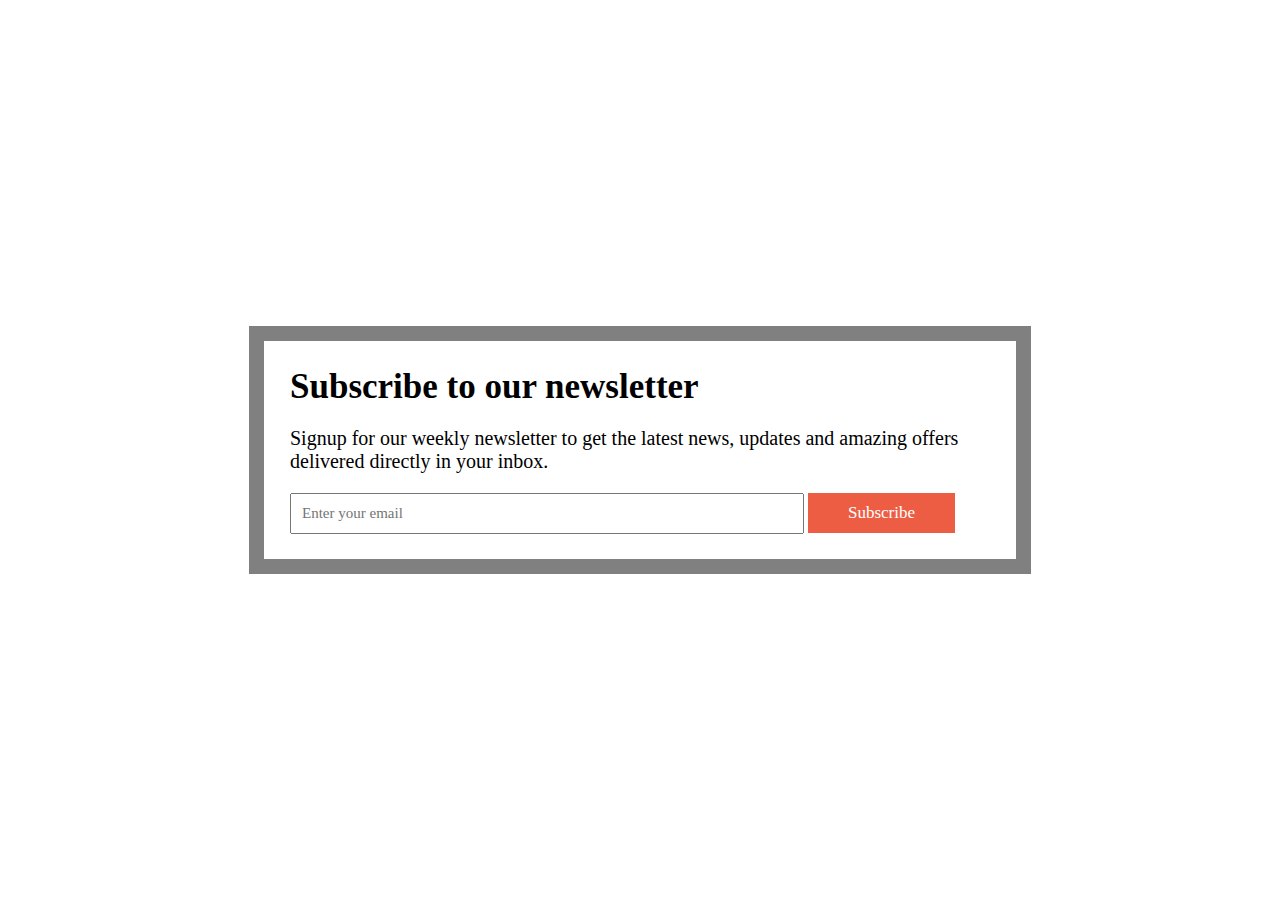
==== Task 2/Index.html @ b058a0ba "Initial commit" ====
<!DOCTYPE html>
<html lang="en">

<head>
    <meta charset="UTF-8">
    <meta http-equiv="X-UA-Compatible" content="IE=edge">
    <meta name="viewport" content="width=device-width, initial-scale=1.0">
    <title>Task 2 Subscribe to our newsletter </title>
    <link rel="stylesheet" href="style.css">
</head>

<body>
    <section>
        <form action="">
            <h1>Subscribe to our newsletter</h1>
            <p>Signup for our weekly newsletter to get the latest news, updates and amazing offers delivered directly in
                your inbox.</p>
            <div class="hero">
                <input type="email" name="email" placeholder="Enter your email">
                <button class="btn">Subscribe</button>
            </div>
        </form>
    </section>
</body>

</html>
---- Task 2/style.css ----
/* @import url('https://fonts.googleapis.com/css2?family=Aboreto&family=Lato:wght@400;700&family=Ubuntu:wght@400;700&family=Unbounded:wght@300&display=swap'); */
*{
    margin: 0;
    padding: 0;
    font-family: 'Aboreto', cursive;
    font-family: 'Lato', sans-serif;
    font-family: 'Rubik', sans-serif;
    font-family: 'Ubuntu', sans-serif;
    font-family: 'Unbounded', cursive;
  
}
section{
    width: 100%;
    height: 100vh;
    background-color: #fff;
    display: flex;
    align-items: center;
    justify-content: center;  

}
form{
    background-color: #fff;
    display: flex;
    flex-direction: column;
    padding: 2vw 2vw;
    width: 90%;
    max-width: 700px;
    background-color: 10px;
    border: 15px solid grey;
}
h1{
    font-size: 35px;
    padding-bottom: 20px;
}
p{
    font-size: 20px;
    padding-bottom: 20px;
}
input{
    padding: 10px;
    width: 70%;
    font-size: 15px;
}
.btn{
    background-color: rgb(237, 93, 68);
    padding: 10px 40px;
    color: white;
    cursor: pointer;
    font-size: 17px;
    border: none;
    
}
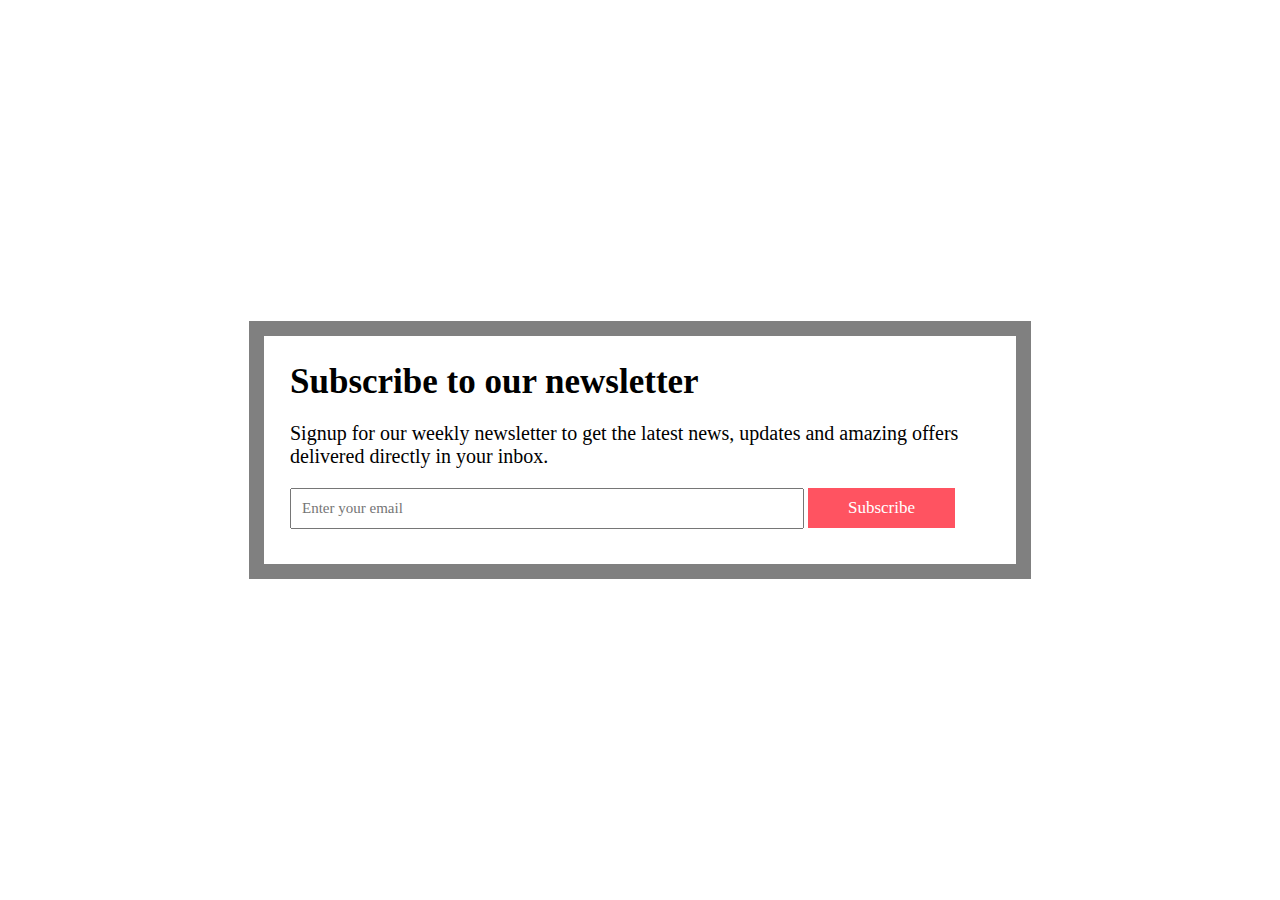
==== commit a037ac2d: "Inprove Google Style Sheet and connecting for display page" ====
--- a/Task 2/Index.html
+++ b/Task 2/Index.html
@@ -11,16 +11,41 @@
 
 <body>
     <section>
-        <form action="">
+        <form name="submit-to-google-sheet">
             <h1>Subscribe to our newsletter</h1>
             <p>Signup for our weekly newsletter to get the latest news, updates and amazing offers delivered directly in
                 your inbox.</p>
             <div class="hero">
-                <input type="email" name="email" placeholder="Enter your email">
+                <input type="email" name="Email" placeholder="Enter your email">
                 <button class="btn">Subscribe</button>
             </div>
+            <span id="msg"></span>
         </form>
+
     </section>
+
+    <script>
+        const scriptURL = 'https://script.google.com/macros/s/AKfycbyd0hOXCvM_IDdnF0ldHrUO8M9yoih7lekf8k6KNWWI5B2BY97pUEn6GNdce809DZCn/exec'
+        const form = document.forms['submit-to-google-sheet']
+        const msg = document.getElementById("msg");
+
+        form.addEventListener('submit', e => {
+            e.preventDefault()
+            fetch(scriptURL, { method: 'POST', body: new FormData(form) })
+                .then(response => {
+                    msg.innerHTML = "Thank You For Subscribing !"
+                    setTimeout(function () {
+                        msg.innerHTML = ""
+
+                    }, 5000)
+                    form.reset()
+                })
+                .catch(error => console.error('Error!', error.message))
+        })
+        // console.log(msg);
+        console.log("aa");
+    </script>
+
 </body>
 
 </html>--- a/Task 2/style.css
+++ b/Task 2/style.css
@@ -42,11 +42,16 @@
     font-size: 15px;
 }
 .btn{
-    background-color: rgb(237, 93, 68);
+    background-color: #ff5361;
     padding: 10px 40px;
     color: white;
     cursor: pointer;
     font-size: 17px;
     border: none;
     
+}
+span{
+    color: green;
+    margin-top: 10px;
+    display: block;
 }